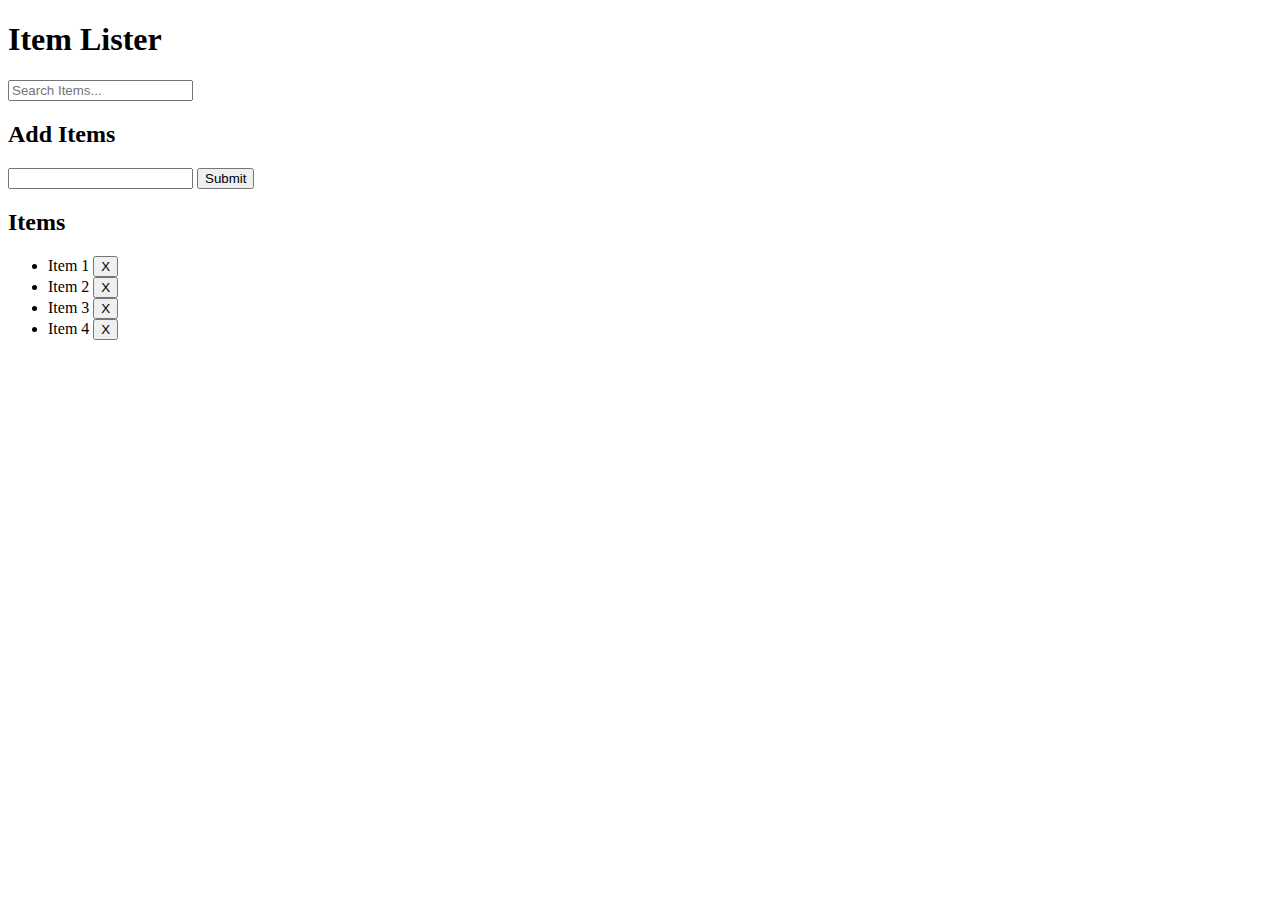
==== Filtering/index.html @ 630d5a22 "Filtering - html file" ====
<!DOCTYPE html>
<html lang="en">
<head>
  <meta charset="UTF-8">
  <meta name="viewport" content="width=device-width, initial-scale=1.0">
  <meta http-equiv="X-UA-Compatible" content="ie=edge">
  <link rel="stylesheet" href="https://maxcdn.bootstrapcdn.com/bootstrap/4.0.0-beta/css/bootstrap.min.css" integrity="sha384-/Y6pD6FV/Vv2HJnA6t+vslU6fwYXjCFtcEpHbNJ0lyAFsXTsjBbfaDjzALeQsN6M" crossorigin="anonymous">
  <title>Item Lister</title>
</head>
<body>
    <header id="main-header" class="bg-success text-white p-4 mb-3">
        <div class="container">
        <div class="row">
            <div class="col-md-6">
                <h1 id="header-title">Item Lister</h1>
            </div>
            <div class="col-md-6 align-self-center">
                <input type="text" class="form-control" id="filter" placeholder="Search Items...">
            </div>
        </div>
        </div>
    </header>
    <div class="container">
    <div id="main" class="card card-body">
        <h2 class="title">Add Items</h2>
        <form id="addForm" class="form-inline mb-3">
        <input type="text" class="form-control mr-2" id="item">
        <input type="submit" class="btn btn-dark" value="Submit">
        </form>
        <h2 class="title">Items</h2>
        <ul id="items" class="list-group">
        <li class="list-group-item">Item 1 <button class="btn btn-danger btn-sm float-right delete">X</button></li>
        <li class="list-group-item">Item 2 <button class="btn btn-danger btn-sm float-right delete">X</button></li>
        <li class="list-group-item">Item 3 <button class="btn btn-danger btn-sm float-right delete">X</button></li>
        <li class="list-group-item">Item 4 <button class="btn btn-danger btn-sm float-right delete">X</button></li>
        </ul>
    </div>
    </div>
    <script src="main.js"></script>
</body>
</html>
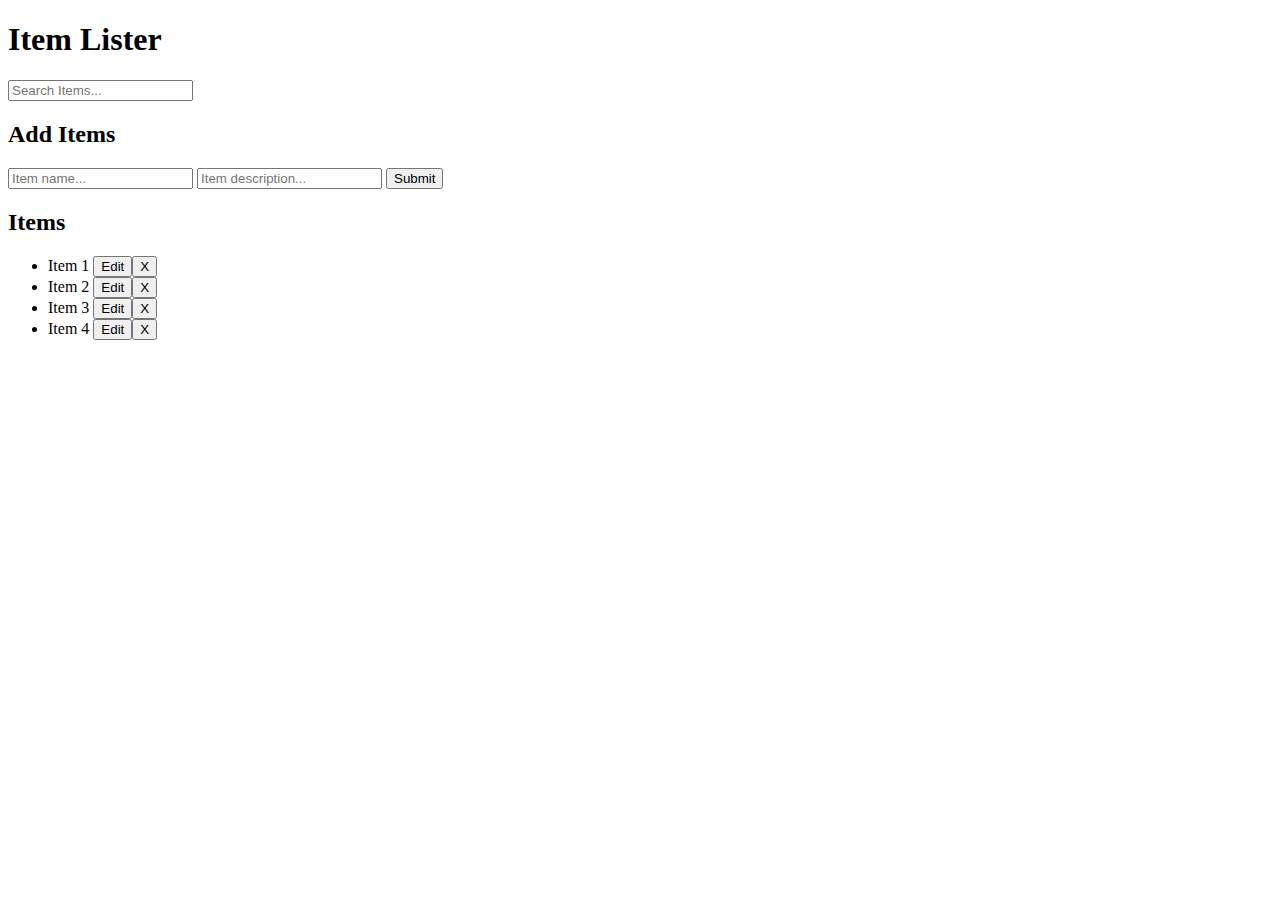
==== commit e4808ee0: "Minor changes" ====
--- a/Filtering/index.html
+++ b/Filtering/index.html
@@ -24,15 +24,16 @@
     <div id="main" class="card card-body">
         <h2 class="title">Add Items</h2>
         <form id="addForm" class="form-inline mb-3">
-        <input type="text" class="form-control mr-2" id="item">
+        <input type="text" class="form-control mr-2" id="item" placeholder="Item name...">
+        <input type="text" class="form-control mr-2" id="description" placeholder="Item description...">
         <input type="submit" class="btn btn-dark" value="Submit">
         </form>
         <h2 class="title">Items</h2>
         <ul id="items" class="list-group">
-        <li class="list-group-item">Item 1 <button class="btn btn-danger btn-sm float-right delete">X</button></li>
-        <li class="list-group-item">Item 2 <button class="btn btn-danger btn-sm float-right delete">X</button></li>
-        <li class="list-group-item">Item 3 <button class="btn btn-danger btn-sm float-right delete">X</button></li>
-        <li class="list-group-item">Item 4 <button class="btn btn-danger btn-sm float-right delete">X</button></li>
+        <li class="list-group-item">Item 1 <button class="btn btn-success btn-sm float-right">Edit</button><button class="btn btn-danger btn-sm float-right delete">X</button></li>
+        <li class="list-group-item">Item 2 <button class="btn btn-success btn-sm float-right">Edit</button><button class="btn btn-danger btn-sm float-right delete">X</button></li>
+        <li class="list-group-item">Item 3 <button class="btn btn-success btn-sm float-right">Edit</button><button class="btn btn-danger btn-sm float-right delete">X</button></li>
+        <li class="list-group-item">Item 4 <button class="btn btn-success btn-sm float-right">Edit</button><button class="btn btn-danger btn-sm float-right delete">X</button></li>
         </ul>
     </div>
     </div>
